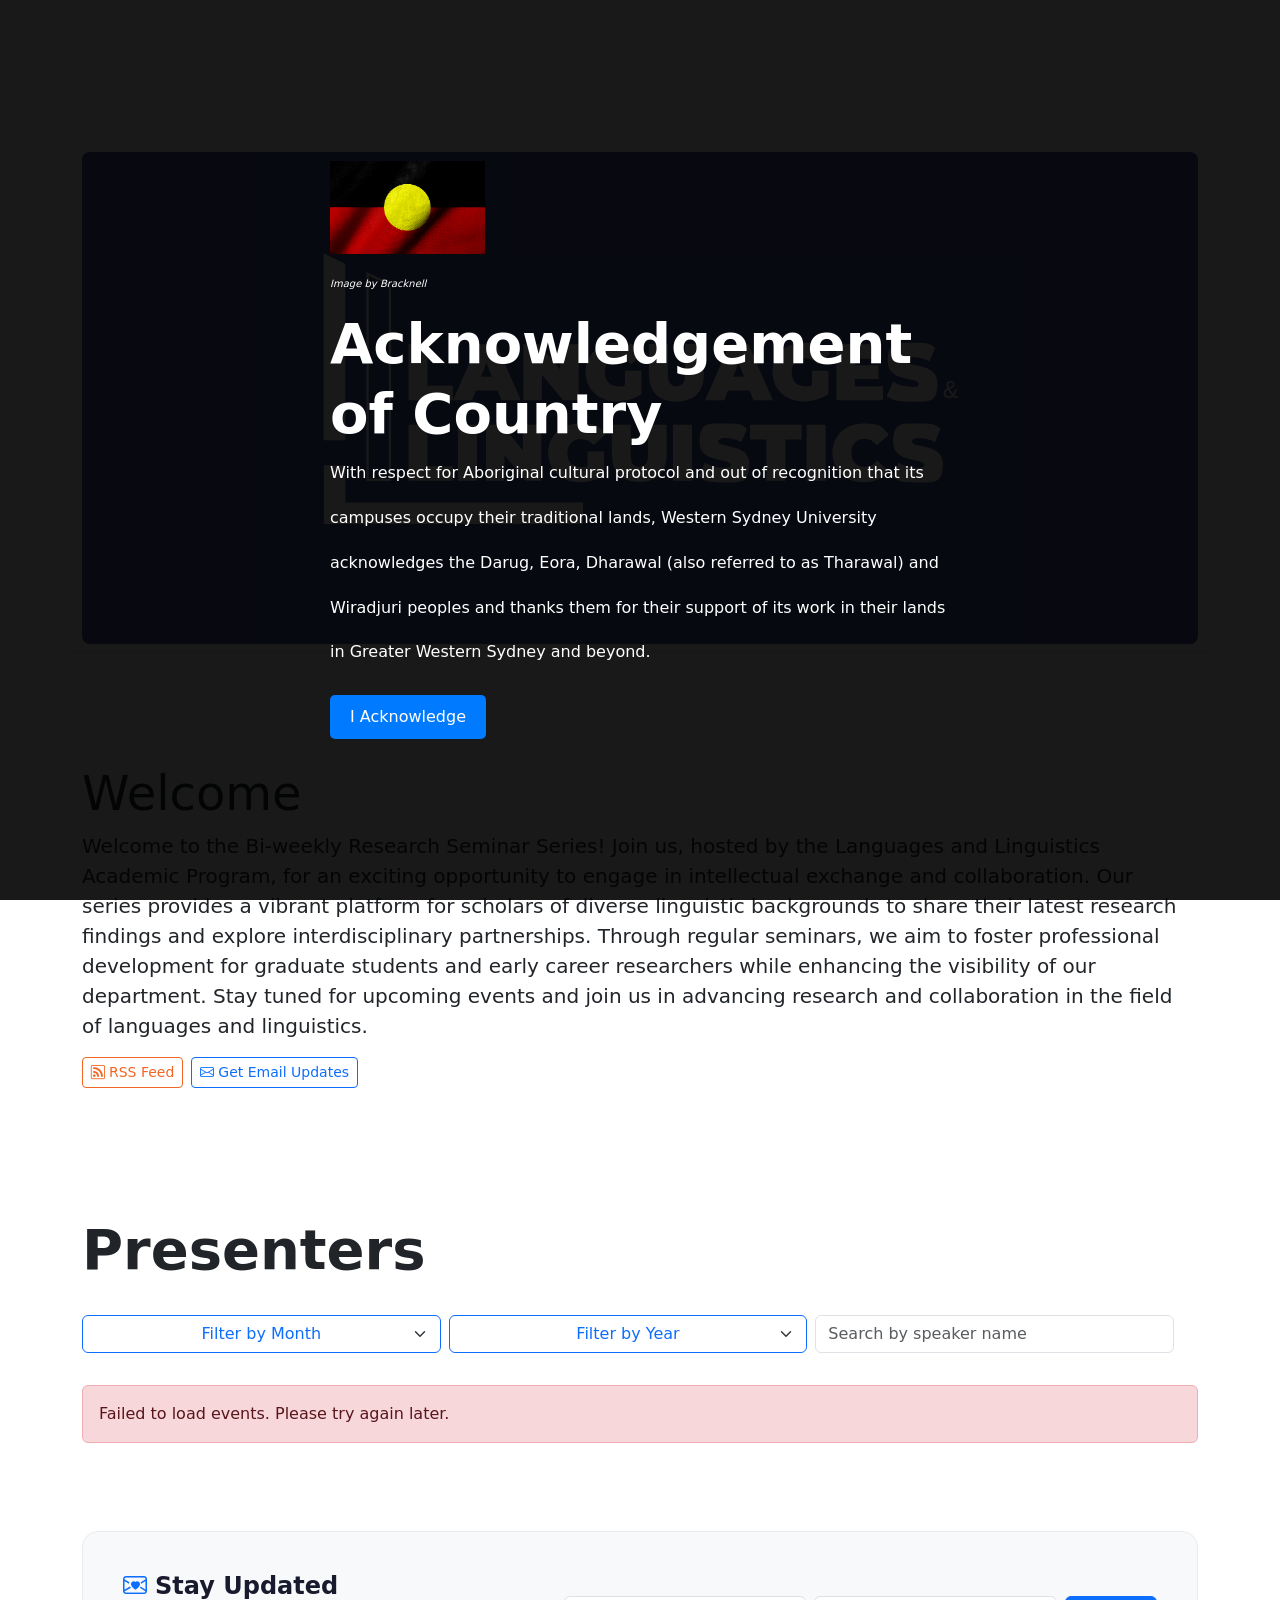
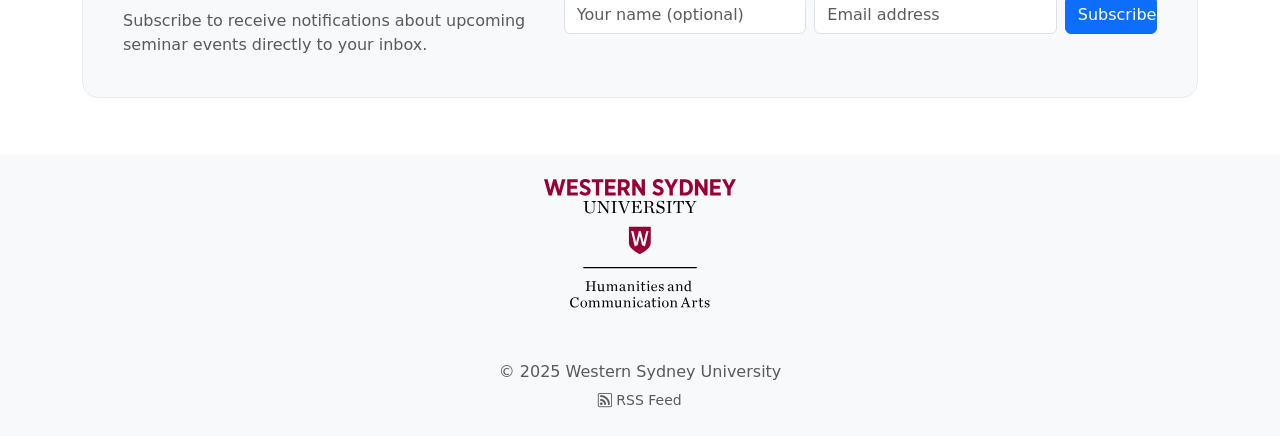
==== index.html @ cb0c75b1 "Initial backup — Language & Linguistics Seminar CMS Cloudflare Pages + Workers + KV CMS with admin d" ====
<!DOCTYPE html>
<html lang="en">
<head>
  <meta charset="UTF-8">
  <meta name="viewport" content="width=device-width, initial-scale=1.0">
  <title>Language and Linguistics Seminar</title>

  <link rel="apple-touch-icon" sizes="180x180" href="favicon/apple-touch-icon.png">
  <link rel="icon" type="image/png" sizes="32x32" href="favicon/favicon-32x32.png">
  <link rel="icon" type="image/png" sizes="16x16" href="favicon/favicon-16x16.png">
  <link rel="manifest" href="favicon/site.webmanifest">

  <!-- RSS auto-discovery -->
  <link rel="alternate" type="application/rss+xml" title="Language &amp; Linguistics Seminar Series" href="/api/rss">

  <link rel="stylesheet" href="style.css">
  <link href="https://cdn.jsdelivr.net/npm/bootstrap@5.3.3/dist/css/bootstrap.min.css" rel="stylesheet" integrity="sha384-QWTKZyjpPEjISv5WaRU9OFeRpok6YctnYmDr5pNlyT2bRjXh0JMhjY6hW+ALEwIH" crossorigin="anonymous">
  <link rel="stylesheet" href="https://cdn.jsdelivr.net/npm/bootstrap-icons@1.11.3/font/bootstrap-icons.min.css">

  <style>
    /* Next Event Feature Card */
    .next-event-card {
      background: linear-gradient(135deg, #445AAA 0%, #2e3d8f 100%);
      color: white;
      border-radius: 16px;
      padding: 2rem;
      position: relative;
      overflow: hidden;
      box-shadow: 0 8px 32px rgba(68,90,170,0.3);
    }
    .next-event-card::before {
      content: '';
      position: absolute;
      top: -40px; right: -40px;
      width: 160px; height: 160px;
      background: rgba(255,255,255,0.07);
      border-radius: 50%;
    }
    .next-event-card .badge-next {
      background: rgba(255,255,255,0.2);
      color: white;
      font-size: 0.75rem;
      padding: 0.3rem 0.75rem;
      border-radius: 20px;
      display: inline-block;
      margin-bottom: 0.75rem;
      backdrop-filter: blur(4px);
    }
    .next-event-card h3 { font-weight: 700; margin-bottom: 0.25rem; }
    .next-event-card .meta { opacity: 0.85; font-size: 0.9rem; }
    .countdown { display: flex; gap: 1rem; margin-top: 1rem; }
    .countdown-unit {
      text-align: center;
      background: rgba(255,255,255,0.15);
      border-radius: 10px;
      padding: 0.5rem 0.75rem;
      min-width: 58px;
      backdrop-filter: blur(4px);
    }
    .countdown-unit .num { font-size: 1.5rem; font-weight: 700; line-height: 1; }
    .countdown-unit .lbl { font-size: 0.65rem; opacity: 0.8; text-transform: uppercase; letter-spacing: 0.5px; }

    /* Newsletter section */
    .newsletter-section {
      background: #f8f9fa;
      border-radius: 16px;
      padding: 2.5rem;
      border: 1px solid #e9ecef;
    }
    .newsletter-section h4 { font-weight: 700; color: #1a1a2e; }

    /* RSS button */
    .rss-btn { color: #f26522; border-color: #f26522; }
    .rss-btn:hover { background: #f26522; color: white; border-color: #f26522; }

    /* Event card enhancements */
    .event-year-divider {
      font-size: 1.5rem; font-weight: 800; color: #445AAA;
      border-bottom: 3px solid #445AAA;
      padding-bottom: 0.5rem;
      margin: 2rem 0 1rem;
    }
  </style>
</head>
<body>
  <!-- Acknowledgement overlay -->
  <div id="overlay">
    <div class="overlay-content">
      <div><img src="img/AdobeStock_573031977.jpeg" class="img-fluid w-25 mb-3"></div>
      <div class="mb-3"><i class="fw-italic" style="font-size: x-small;">Image by Bracknell</i></div>
      <p class="overlay-text">
        <span class="display-4 fw-bold">Acknowledgement of Country</span><br class="pb-3">
        With respect for Aboriginal cultural protocol and out of recognition that its campuses occupy their traditional lands, Western Sydney University acknowledges the Darug, Eora, Dharawal (also referred to as Tharawal) and Wiradjuri peoples and thanks them for their support of its work in their lands in Greater Western Sydney and beyond.
      </p>
      <button id="closeOverlay">I Acknowledge</button>
    </div>
  </div>

  <main>
    <!-- Navbar -->
    <nav class="autohide navbar navbar-expand-xl navbar-dark bg-rcs fixed-top">
      <div class="container">
        <div class="d-flex justify-content-center align-items-center w-100" id="navbarSupportedContent">
          <img src="img/logo.svg" alt="logo" style="width: 16rem !important;" class="img-fluid mx-auto">
        </div>
      </div>
    </nav>

    <!-- Banner -->
    <section class="p-5 mt-3">
      <div class="container py-2 border-bottom">
        <div class="row lh-base d-flex align-items-center">
          <div class="col-12">
            <div class="logo-bg">
              <img src="img/banner (1).svg" style="background-color:#4D59A5;" class="img-fluid rounded rounded-3 w-100" alt="banner">
            </div>
          </div>
        </div>
      </div>
    </section>

    <!-- Welcome -->
    <section class="p-5 mt-3">
      <div class="container">
        <h4 class="display-5">Welcome</h4>
        <p class="lead">Welcome to the Bi-weekly Research Seminar Series! Join us, hosted by the Languages and Linguistics Academic Program, for an exciting opportunity to engage in intellectual exchange and collaboration. Our series provides a vibrant platform for scholars of diverse linguistic backgrounds to share their latest research findings and explore interdisciplinary partnerships. Through regular seminars, we aim to foster professional development for graduate students and early career researchers while enhancing the visibility of our department. Stay tuned for upcoming events and join us in advancing research and collaboration in the field of languages and linguistics.</p>

        <!-- RSS & Subscribe bar -->
        <div class="d-flex flex-wrap gap-2 mt-3">
          <a href="/api/rss" class="btn btn-outline-secondary rss-btn btn-sm" target="_blank">
            <i class="bi bi-rss me-1"></i>RSS Feed
          </a>
          <a href="#newsletter" class="btn btn-outline-primary btn-sm">
            <i class="bi bi-envelope me-1"></i>Get Email Updates
          </a>
        </div>
      </div>
    </section>

    <!-- Next Upcoming Event Feature -->
    <section class="px-5 pb-2" id="nextEventSection" style="display:none">
      <div class="container">
        <div class="next-event-card">
          <div class="badge-next"><i class="bi bi-calendar-event me-1"></i>Next Seminar</div>
          <div class="row align-items-center">
            <div class="col-md-8">
              <h3 id="nextTitle">Loading…</h3>
              <p class="meta mb-1"><i class="bi bi-person me-1"></i><strong id="nextSpeaker"></strong></p>
              <p class="meta mb-1"><i class="bi bi-building me-1"></i><span id="nextInstitution"></span></p>
              <p class="meta mb-2"><i class="bi bi-clock me-1"></i><span id="nextDateTime"></span></p>
              <p class="meta mb-0"><i class="bi bi-geo-alt me-1"></i><span id="nextVenue"></span></p>
            </div>
            <div class="col-md-4 mt-3 mt-md-0">
              <div class="countdown" id="countdown"></div>
              <div class="mt-3">
                <a id="nextZoomBtn" href="#" class="btn btn-light btn-sm fw-semibold d-none" target="_blank">
                  <i class="bi bi-camera-video me-1"></i>Join Zoom
                </a>
              </div>
            </div>
          </div>
        </div>
      </div>
    </section>

    <!-- Events listing -->
    <section id="cards" class="py-5 mt-3 mb-4">
      <div class="container">
        <h2 class="text-start display-4 fw-bold py-3 pb-3 mb-3">Presenters</h2>

        <!-- Filters -->
        <div class="row mb-3 col-12">
          <div class="d-flex flex-md-nowrap flex-sm-wrap gap-2 mb-3">
            <select id="monthSelector" class="form-select btn btn-outline-primary">
              <option value="all">Filter by Month</option>
              <option value="all">All</option>
              <option value="01">January</option><option value="02">February</option>
              <option value="03">March</option><option value="04">April</option>
              <option value="05">May</option><option value="06">June</option>
              <option value="07">July</option><option value="08">August</option>
              <option value="09">September</option><option value="10">October</option>
              <option value="11">November</option><option value="12">December</option>
            </select>
            <select id="yearSelector" class="form-select btn btn-outline-primary">
              <option value="all">Filter by Year</option>
            </select>
            <input id="nameSearch" type="text" class="form-control" placeholder="Search by speaker name">
          </div>
        </div>

        <!-- Cards container -->
        <div class="row row-cols-1 row-cols-md-1 g-4" id="eventCards">
          <div class="col text-center py-5 text-muted">
            <span class="spinner-border spinner-border-sm me-2"></span>Loading events…
          </div>
        </div>
      </div>
    </section>

    <!-- Newsletter Signup -->
    <section id="newsletter" class="px-5 pb-5">
      <div class="container">
        <div class="newsletter-section">
          <div class="row align-items-center">
            <div class="col-md-5 mb-3 mb-md-0">
              <h4><i class="bi bi-envelope-heart me-2 text-primary"></i>Stay Updated</h4>
              <p class="text-muted mb-0">Subscribe to receive notifications about upcoming seminar events directly to your inbox.</p>
            </div>
            <div class="col-md-7">
              <form id="newsletterForm">
                <div class="row g-2">
                  <div class="col-sm-5">
                    <input type="text" class="form-control" id="subName" placeholder="Your name (optional)">
                  </div>
                  <div class="col-sm-5">
                    <input type="email" class="form-control" id="subEmail" placeholder="Email address" required>
                  </div>
                  <div class="col-sm-2">
                    <button type="submit" class="btn btn-primary w-100">Subscribe</button>
                  </div>
                </div>
                <div id="subMessage" class="mt-2 small" style="display:none"></div>
              </form>
            </div>
          </div>
        </div>
      </div>
    </section>

    <!-- Footer -->
    <footer class="container-fluid py-4 bg-light shadow-sm p-3 mt-4">
      <div class="container">
        <div class="row mx-auto align-items-center justify-content-center">
          <div class="col">
            <img src="img/WSU_Logo_HumCom Arts_RGB.svg" alt="" class="img-fluid d-sm-block" style="width: 12rem">
          </div>
        </div>
        <div class="text-center mt-5">
          <p class="text-muted mb-1">© 2025 Western Sydney University</p>
          <a href="/api/rss" class="text-muted small text-decoration-none rss-link"><i class="bi bi-rss me-1"></i>RSS Feed</a>
        </div>
      </div>
    </footer>
  </main>

  <script src="https://cdn.jsdelivr.net/npm/@popperjs/core@2.11.8/dist/umd/popper.min.js"></script>
  <script src="https://cdn.jsdelivr.net/npm/bootstrap@5.3.3/dist/js/bootstrap.min.js"></script>
  <script>
  // ── Overlay ──────────────────────────────────────────────────
  document.getElementById('closeOverlay').addEventListener('click', () => {
    document.getElementById('overlay').style.display = 'none';
  });

  // ── Navbar autohide ──────────────────────────────────────────
  const navbar = document.querySelector('.navbar');
  navbar.style.top = '-200px';
  window.addEventListener('scroll', () => {
    navbar.style.top = window.scrollY > 50 ? '0' : '-200px';
  });

  // ── Utilities ────────────────────────────────────────────────
  function escHtml(s) {
    return (s || '').replace(/&/g,'&amp;').replace(/</g,'&lt;').replace(/>/g,'&gt;').replace(/"/g,'&quot;');
  }

  function formatDate(dateStr, timeStr) {
    const d = new Date(dateStr + 'T' + (timeStr || '13:00') + ':00');
    return d.toLocaleDateString('en-AU', { weekday: 'short', day: 'numeric', month: 'long', year: 'numeric' })
      + ', ' + d.toLocaleTimeString('en-AU', { hour: 'numeric', minute: '2-digit', hour12: true }) + ' AEST';
  }

  function formatDateShort(dateStr) {
    return new Date(dateStr + 'T12:00:00').toLocaleDateString('en-AU', {
      weekday: 'short', day: 'numeric', month: 'short', year: 'numeric'
    });
  }

  // ── ICS Download ─────────────────────────────────────────────
  function formatICS(date) {
    return date.toISOString().replace(/[-:]/g,'').replace(/\.\d{3}/,'');
  }

  function downloadICS(event) {
    const start = new Date(event.date + 'T' + (event.time || '13:00') + ':00');
    const end   = new Date(event.date + 'T' + (event.endTime || '14:00') + ':00');
    const ics = [
      'BEGIN:VCALENDAR', 'VERSION:2.0', 'PRODID:-//WSU Ling Seminar//EN',
      'BEGIN:VEVENT',
      `UID:${event.id}@ling-seminar.wsu.edu.au`,
      `DTSTAMP:${formatICS(new Date())}`,
      `DTSTART:${formatICS(start)}`,
      `DTEND:${formatICS(end)}`,
      `SUMMARY:${(event.title && event.title !== 'TBA' ? event.title : 'Language & Linguistics Seminar: ' + event.speaker).replace(/,/g,'\\,')}`,
      `DESCRIPTION:Speaker: ${event.speaker}\\n${event.institution || ''}\\n${event.abstract ? event.abstract.substring(0,300) : ''}`,
      `LOCATION:${event.venue || 'Via Zoom'}`,
      event.zoomLink ? `URL:${event.zoomLink}` : '',
      'END:VEVENT', 'END:VCALENDAR'
    ].filter(Boolean).join('\r\n');

    const a = Object.assign(document.createElement('a'), {
      href: URL.createObjectURL(new Blob([ics], { type: 'text/calendar' })),
      download: `seminar-${event.date}.ics`,
    });
    a.click();
  }

  // ── Render a single event card ───────────────────────────────
  function renderCard(e) {
    const dateLabel = formatDateShort(e.date);
    const title = e.title && e.title !== 'TBA' ? escHtml(e.title) : '<em class="text-muted">Title TBA</em>';
    const hasZoom = !!e.zoomLink;
    const hasPdf  = !!e.abstractPdf;
    const hasAbstract = !!(e.abstract && e.abstract.trim());
    const abstractId = 'abs-' + e.id;

    return `
    <div class="col">
      <div class="card h-100">
        <div class="card-body">
          <p class="text-start fs-6 text-dark-emphasis mb-1">${dateLabel}</p>
          <h4 class="fw-bold title">${title}</h4>
          <h5 class="card-title pt-2 fs-5 fw-normal">${escHtml(e.speaker)}</h5>
          ${e.institution ? `<p class="text-body-secondary" style="font-size:small">${escHtml(e.institution)}</p>` : ''}
          <p class="text-body-secondary mb-1">
            <i class="bi bi-clock me-1"></i>
            ${new Date(e.date + 'T' + (e.time||'13:00')).toLocaleTimeString('en-AU',{hour:'numeric',minute:'2-digit',hour12:true})} –
            ${new Date(e.date + 'T' + (e.endTime||'14:00')).toLocaleTimeString('en-AU',{hour:'numeric',minute:'2-digit',hour12:true})} AEST
          </p>
          ${e.venue ? `<p class="text-body-secondary mb-3"><i class="bi bi-geo-alt me-1"></i>${escHtml(e.venue)}</p>` : ''}

          ${hasAbstract ? `
          <div class="collapse" id="${abstractId}">
            <h5 class="mt-2">Abstract</h5>
            <p class="card-text">${escHtml(e.abstract)}</p>
          </div>` : ''}

          <div class="d-flex flex-wrap gap-2 mt-2">
            ${hasZoom ? `<a href="${escHtml(e.zoomLink)}" class="btn btn-primary btn-sm zoom-link" target="_blank"><i class="bi bi-camera-video me-1"></i>Zoom link</a>` : ''}
            ${hasAbstract ? `<button class="btn btn-warning btn-sm"
              data-bs-toggle="collapse" data-bs-target="#${abstractId}"
              onclick="this.textContent = this.textContent === 'View Abstract' ? 'Hide Abstract' : 'View Abstract'">
              View Abstract
            </button>` : ''}
            ${hasPdf ? `<a href="${escHtml(e.abstractPdf)}" class="btn btn-warning btn-sm" target="_blank">View Abstract</a>` : ''}
            <button class="btn btn-outline-primary btn-sm" onclick="downloadICS(${escHtml(JSON.stringify(e))})">
              <i class="bi bi-calendar-plus me-1"></i>Add to Calendar
            </button>
          </div>
        </div>
      </div>
    </div>`;
  }

  // ── Load & render events ─────────────────────────────────────
  let allEvents = [];
  let filteredEvents = [];
  let currentPage = 1;
  const PER_PAGE = 5;

  async function loadEvents() {
    try {
      const res = await fetch('/api/events');
      allEvents = await res.json();
    } catch {
      document.getElementById('eventCards').innerHTML =
        '<div class="col"><div class="alert alert-danger">Failed to load events. Please try again later.</div></div>';
      return;
    }
    // Build year filter dynamically from actual event data
    const years = [...new Set(allEvents.map(e => e.date.substring(0, 4)))].sort((a, b) => b - a);
    const ySel = document.getElementById('yearSelector');
    ySel.innerHTML = '<option value="all">Filter by Year</option>' +
      years.map(y => `<option value="${y}">${y}</option>`).join('');

    showNextEvent();
    applyFiltersAndRender();
  }

  // ── Next upcoming event ──────────────────────────────────────
  function showNextEvent() {
    const now = new Date();
    const upcoming = allEvents
      .filter(e => new Date(e.date + 'T' + (e.endTime || '14:00') + ':00') > now)
      .sort((a, b) => new Date(a.date) - new Date(b.date));

    if (!upcoming.length) return;
    const e = upcoming[0];

    document.getElementById('nextTitle').textContent =
      (e.title && e.title !== 'TBA') ? e.title : 'Upcoming Seminar';
    document.getElementById('nextSpeaker').textContent = e.speaker;
    document.getElementById('nextInstitution').textContent = e.institution || '';
    document.getElementById('nextDateTime').textContent = formatDate(e.date, e.time);
    document.getElementById('nextVenue').textContent = e.venue || '';

    if (e.zoomLink) {
      const btn = document.getElementById('nextZoomBtn');
      btn.href = e.zoomLink;
      btn.classList.remove('d-none');
    }

    document.getElementById('nextEventSection').style.display = '';
    startCountdown(new Date(e.date + 'T' + (e.time || '13:00') + ':00'));
  }

  function startCountdown(target) {
    function tick() {
      const diff = target - new Date();
      if (diff <= 0) { document.getElementById('countdown').innerHTML = '<span class="text-white fw-bold">Happening now!</span>'; return; }
      const d = Math.floor(diff / 86400000);
      const h = Math.floor((diff % 86400000) / 3600000);
      const m = Math.floor((diff % 3600000) / 60000);
      const s = Math.floor((diff % 60000) / 1000);
      document.getElementById('countdown').innerHTML = [
        [d, 'days'], [h, 'hrs'], [m, 'min'], [s, 'sec']
      ].map(([n, l]) => `<div class="countdown-unit"><div class="num">${String(n).padStart(2,'0')}</div><div class="lbl">${l}</div></div>`).join('');
    }
    tick();
    setInterval(tick, 1000);
  }

  // ── Filtering & pagination ───────────────────────────────────
  function applyFiltersAndRender() {
    const month  = document.getElementById('monthSelector').value;
    const year   = document.getElementById('yearSelector').value;
    const search = document.getElementById('nameSearch').value.trim().toLowerCase();

    filteredEvents = allEvents.filter(e => {
      if (month !== 'all' && !e.date.startsWith('????-' + month) && e.date.substring(5, 7) !== month) return false;
      if (year  !== 'all' && !e.date.startsWith(year)) return false;
      if (search && !e.speaker.toLowerCase().includes(search)) return false;
      return true;
    });

    // Upcoming events first (soonest → latest), then past events (most recent → oldest)
    filteredEvents.sort((a, b) => {
      const now = new Date();
      const aDate = new Date(a.date + 'T23:59:59');
      const bDate = new Date(b.date + 'T23:59:59');
      const aUp = aDate >= now;
      const bUp = bDate >= now;
      if (aUp && bUp)   return aDate - bDate; // both upcoming: soonest first
      if (!aUp && !bUp) return bDate - aDate; // both past: most recent first
      return aUp ? -1 : 1;                    // upcoming always before past
    });

    currentPage = 1;
    renderPage();
  }

  function renderPage() {
    const container = document.getElementById('eventCards');
    const start = (currentPage - 1) * PER_PAGE;
    const pageEvents = filteredEvents.slice(start, start + PER_PAGE);

    if (!filteredEvents.length) {
      container.innerHTML = '<div class="col text-center py-5 text-muted">No events match your filters.</div>';
      renderPagination();
      return;
    }

    container.innerHTML = pageEvents.map(renderCard).join('');
    renderPagination();
  }

  function renderPagination() {
    let pag = document.getElementById('pagination');
    if (!pag) {
      pag = document.createElement('div');
      pag.id = 'pagination';
      pag.className = 'd-flex justify-content-center gap-1 mt-4 flex-wrap';
      document.getElementById('eventCards').after(pag);
    }
    pag.innerHTML = '';
    const total = Math.ceil(filteredEvents.length / PER_PAGE);
    if (total <= 1) return;

    const prev = document.createElement('button');
    prev.textContent = 'Previous';
    prev.className = 'btn btn-outline-secondary btn-sm';
    prev.disabled = currentPage === 1;
    prev.onclick = () => { currentPage--; renderPage(); window.scrollTo(0, document.getElementById('cards').offsetTop - 20); };
    pag.appendChild(prev);

    for (let i = 1; i <= total; i++) {
      const btn = document.createElement('button');
      btn.textContent = i;
      btn.className = 'btn btn-sm ' + (i === currentPage ? 'btn-primary' : 'btn-outline-primary');
      btn.onclick = () => { currentPage = i; renderPage(); window.scrollTo(0, document.getElementById('cards').offsetTop - 20); };
      pag.appendChild(btn);
    }

    const next = document.createElement('button');
    next.textContent = 'Next';
    next.className = 'btn btn-outline-secondary btn-sm';
    next.disabled = currentPage === total;
    next.onclick = () => { currentPage++; renderPage(); window.scrollTo(0, document.getElementById('cards').offsetTop - 20); };
    pag.appendChild(next);
  }

  ['monthSelector','yearSelector'].forEach(id =>
    document.getElementById(id).addEventListener('change', applyFiltersAndRender)
  );
  document.getElementById('nameSearch').addEventListener('input', applyFiltersAndRender);

  // ── Newsletter signup ────────────────────────────────────────
  document.getElementById('newsletterForm').addEventListener('submit', async (e) => {
    e.preventDefault();
    const msg = document.getElementById('subMessage');
    const btn = e.target.querySelector('button[type=submit]');
    btn.disabled = true;

    try {
      const res = await fetch('/api/newsletter', {
        method: 'POST',
        headers: { 'Content-Type': 'application/json' },
        body: JSON.stringify({
          email: document.getElementById('subEmail').value,
          name:  document.getElementById('subName').value,
        }),
      });
      const data = await res.json();
      msg.className = 'mt-2 small ' + (res.ok ? 'text-success' : 'text-danger');
      msg.textContent = data.message || data.error;
      msg.style.display = 'block';
      if (res.ok) { document.getElementById('subEmail').value = ''; document.getElementById('subName').value = ''; }
    } catch {
      msg.className = 'mt-2 small text-danger';
      msg.textContent = 'Network error. Please try again.';
      msg.style.display = 'block';
    } finally {
      btn.disabled = false;
    }
  });

  loadEvents();
  </script>
</body>
</html>
---- style.css ----
/* Global */

body {
    padding-top: 80px;
    scroll-behavior: smooth !important;
  }
  
  .bg-rcs {
     background-color: #445AAA;
  }
  
  a.navbar-brand img{
      width: 7rem  !important;
  }

  .navbar {
    transition: top 0.3s ease-in-out;
    top: -200px; /* Adjust this value based on your navbar height */
  }
  
  
  /* Hero Image */
  
  .parallax {
    padding: 270px 0;
    background-position: 50% 83%;
    background-size: cover;
  }
  
  .parallax-container {
    min-width: 100%;
    margin: 0 auto;
  }
  
  .parallax h2 {
    color:#663399;
    font-size: 48px;
    font-weight: 700;
    text-transform: uppercase;
    background-color: rgba(255, 255, 255, 0.6);
  }
  
  .parallax.blak {
    background-image: url("img/black_douglas.jpg");
    background-position: 50% 0;
    background-color: rgba(156, 101, 101, 0.3);
    background-blend-mode:saturation;
  }
  
  .parallax.workshop{
    background-image: url("../workshops/img/workshop.jpg");
    background-position: 50% 70%;
  }
  
  .parallax.film{
    background-image: url("../enrico_film_stils/enrico_images/image2.jpg");
    background-position: 50% 70%;
  }
  
  /* Swiper */
  
  .swiper {
    user-select: none;
    box-sizing: border-box;
    overflow: hidden;
    width: 100%;
    height: 500px;
    padding-top: 0px;
    padding-bottom: 48px;
  }
  
  .swiper-slide {
    display: flex;
    align-items: center;
    justify-content: center;
    width: 75%;
    height: 100%;
    color: #fff;
    overflow: hidden;
    position: relative;
    box-sizing: border-box;
    background-color: rgba(51, 51, 51, 1);
    border-radius: 12px;
    border: 2px solid #663399;
  }
  
  .swiper-slide-content {
    width: 100%;
    height: 100%;
    display: flex;
    flex-direction: column;
    position: relative;
    z-index: 1;
    box-sizing: border-box;
    padding: 48px 48px;
    align-items: flex-start;
  }
  
  .swiper-slide-title {
    font-size: 21px;
    font-weight: bold;
    letter-spacing: 0.03em;
    color: #ffffff;
  }
  
  .swiper-slide-text {
    max-width: 640px;
    font-size: 14px;
    line-height: 1.4;
    color: #ffffff;
  }
  
  .swiper-slide-title + .swiper-slide-text {
    margin-top: 8px;
  }
  
  .swiper-slide-image {
    position: absolute;
    object-fit: cover;
    left: 0%;
    width: 100%;
    z-index: 0;
  }
  
  :root {
    --swiper-navigation-color: #663399;
    --swiper-pagination-color:#663399;
    --swiper-pagination-bullet-inactive-color:#663399;
  }
  
  /* Lists */
  
  .modal-dialog {
    max-width: 80%;
  }
  
  .preview {
    background-size: cover;
    background-repeat: no-repeat;
  }
  
  .lt-time {
    background-color: #663399;
    padding: 0 5px;
    border-radius: 5px;
    text-wrap: nowrap;
    color: white;
    font-size: medium;
    margin-bottom: 5px;
    display: inline-block;
  }
  
  
  /* Cards */
  
  .card {
    box-shadow: 0 6px 10px rgba(0,0,0,.08), 0 0 6px rgba(0,0,0,.05);
    color: black;
  }
  
  a > .card {
    transition: .3s transform cubic-bezier(.155,1.105,.295,1.12),.3s box-shadow,.3s -webkit-transform cubic-bezier(.155,1.105,.295,1.12);
    cursor: pointer;
  }
  
  a > .card:hover {
    transform: scale(1.05);
    box-shadow: 0 10px 20px rgba(0,0,0,.12), 0 4px 8px rgba(0,0,0,.06);
  }
  
  /* Footer */
  
  footer img {
    width: min(60rem, 100%);
    margin: 0 auto;
  }
  
  /* Footer Placement */
  /* From: https://www.freecodecamp.org/news/how-to-keep-your-footer-where-it-belongs-59c6aa05c59c/ */
  
  footer {
    position: absolute;
    bottom: 0;
    width: 100%;
  }
  
  body {
    position: relative;
    min-height: 100vh;
  }
  
  main {
    padding-bottom: 290px;
  }
  
  /* Home Page */
  /* 
  .logo-bg {
    /* background-color: #663399;
    justify-content: center;
    display: flex;
    box-shadow: 8px 8px 10px #444;
    margin-bottom: 20px;
    margin-right: 20px;
    padding: 100px 0px; 
  }
  */
  
  /* 
  .logo-bg img {
    /* width: 60%; 
  }
  */
  .btn-outline-dark {
    border-color: #663399;
    color: #663399;
  }
  
  .btn-outline-dark:hover {
    background-color: #2754be;
    color: white;
  }

  @media (max-width: 768px) { 
    body {
      margin-bottom: 100px; 
    }
  
    

    #img-about{
      width: 10rem !important;
      margin-bottom: 1.2rem;
    }

    h4.title{
      font-size: 1em!important;
    
    }

  }

  h4.title{
    font-size: 2.1rem !important;
    font-weight: bold !important;
    white-space: wrap !important;
  }
  

  #overlay {
    position: fixed;
    top: 0;
    left: 0;
    width: 100%;
    height: 100%;
    background-color: rgba(0, 0, 0, 0.9);
    z-index: 1000;
    display: flex;
    justify-content: center;
    align-items: center;
    text-align: left;
    color: white;
    padding: 20px; /* Provides padding around the content */
}

.overlay-content {
    width: 50%; /* Limits the width of the content area */
   
}

.overlay-text {
    margin-bottom: 20px; /* Space between the text and the button */
    font-size: 16px; /* Adjust font size as needed */
    line-height: 2.8; 
}

.overlay-content button {
    padding: 10px 20px;
    font-size: 16px;
    cursor: pointer;
    background: #007BFF; /* Bootstrap primary color */
    color: white;
    border: none;
    border-radius: 5px; /* Rounded corners for the button */
}

/* Mobile Overlay - Jack Coggins 2024-04-18 */
@media (max-width: 767.98px) {
  .overlay-content {
    width: 100%;
  }

  .overlay-text {
    line-height: initial;
  }

  .overlay-text > span.display-4 {
    line-height: 1.5em;
  }
}
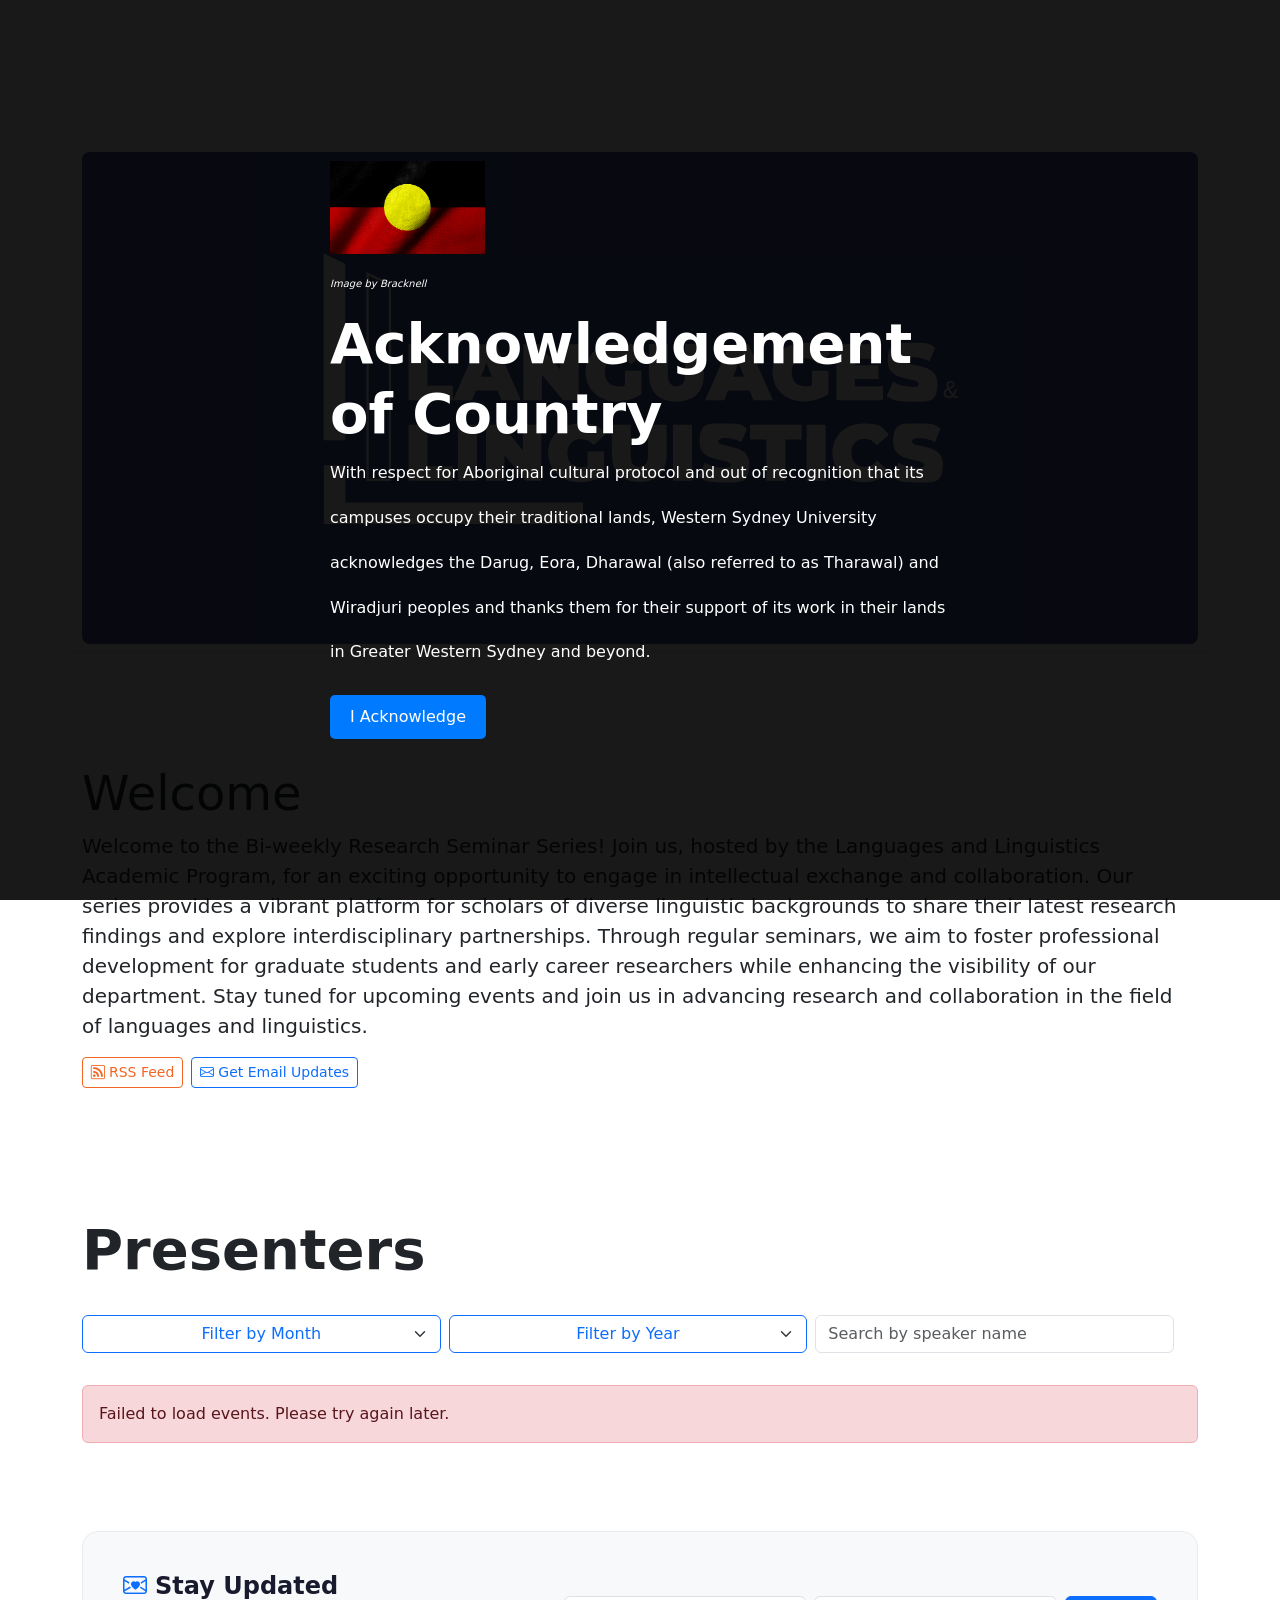
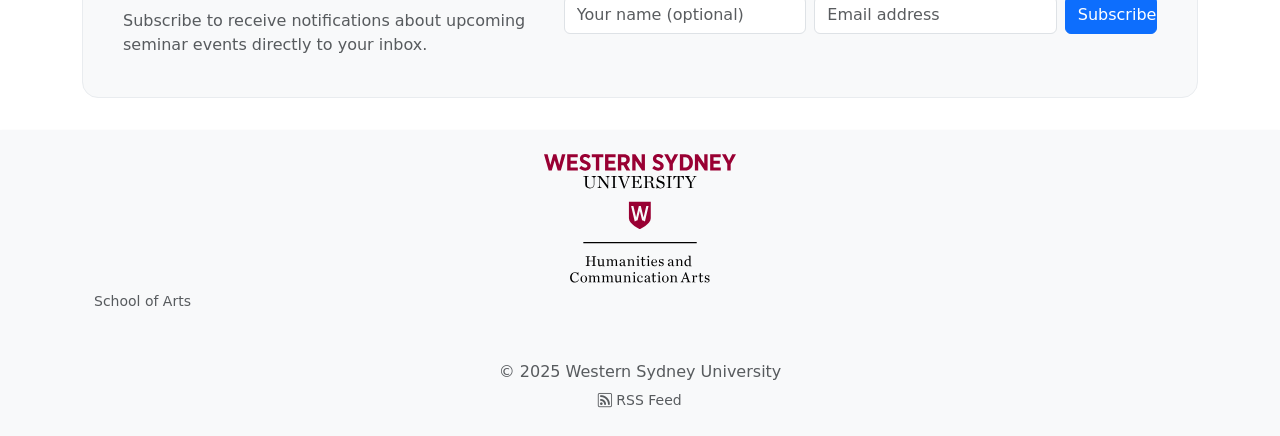
==== commit 5732ea96: "Add maintenance mode toggle and rename school to School of Arts - Add functions/_middleware.js: inte" ====
--- a/index.html
+++ b/index.html
@@ -232,7 +232,8 @@
       <div class="container">
         <div class="row mx-auto align-items-center justify-content-center">
           <div class="col">
-            <img src="img/WSU_Logo_HumCom Arts_RGB.svg" alt="" class="img-fluid d-sm-block" style="width: 12rem">
+            <img src="img/WSU_Logo_HumCom Arts_RGB.svg" alt="Western Sydney University" class="img-fluid d-sm-block" style="width: 12rem">
+            <p class="text-muted small mt-1 mb-0">School of Arts</p>
           </div>
         </div>
         <div class="text-center mt-5">
